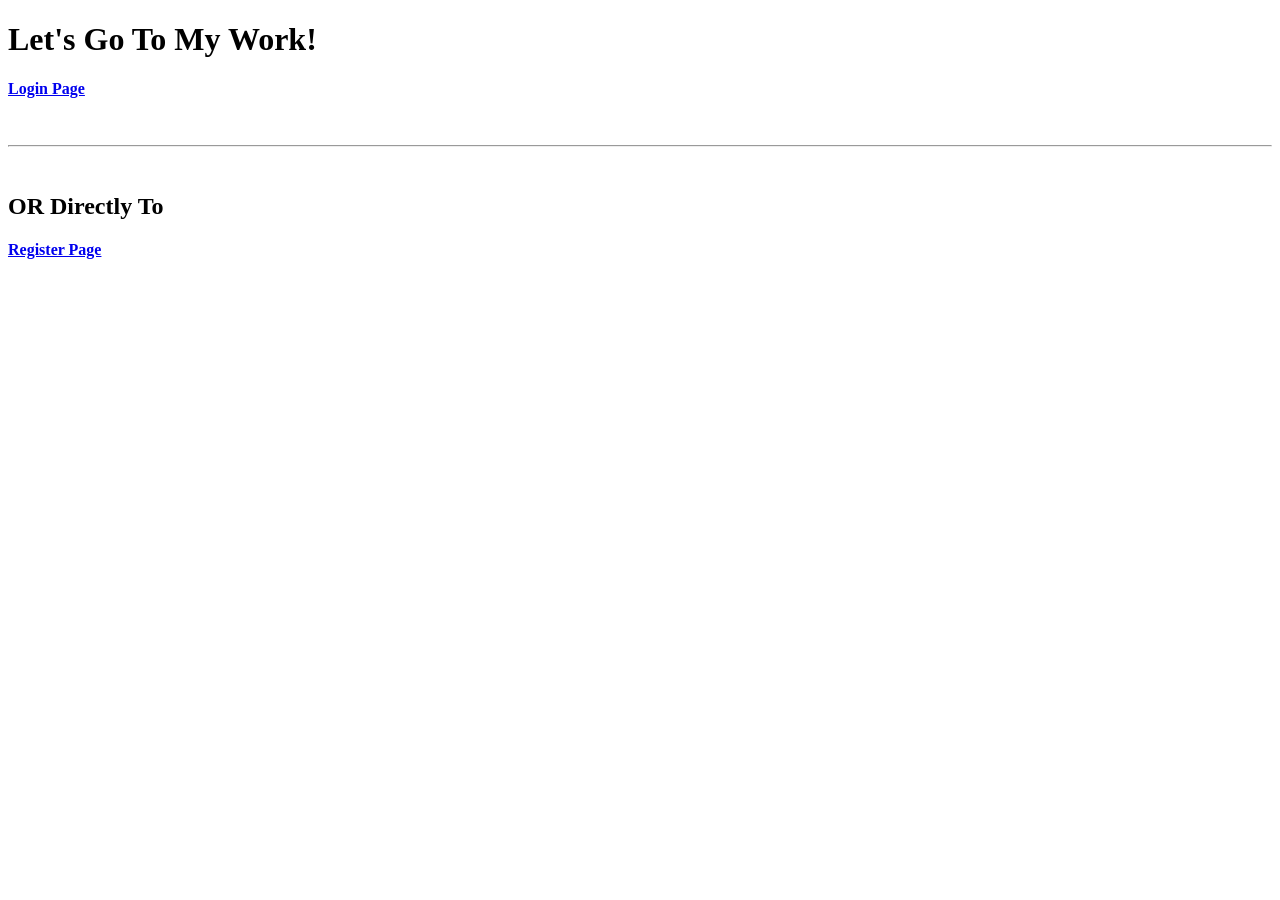
==== index.html @ 791057e5 "first commit" ====
<!DOCTYPE html>
<html lang="en">
<head>
    <meta charset="UTF-8">
    <meta name="viewport" content="width=device-width, initial-scale=1.0">
    <title>Thon Sopheaktra</title>
</head>
<body>
    <h1>Let's Go To My Work!</h1>
    <h4><a href="./login.html" target="_blank">Login Page</a></h4>
    <br>
    <hr>
    <br>
    <h2>OR Directly To</h2>
    <h4><a href="./Register.html" target="_blank">Register Page</a></h4>
</body>
</html>
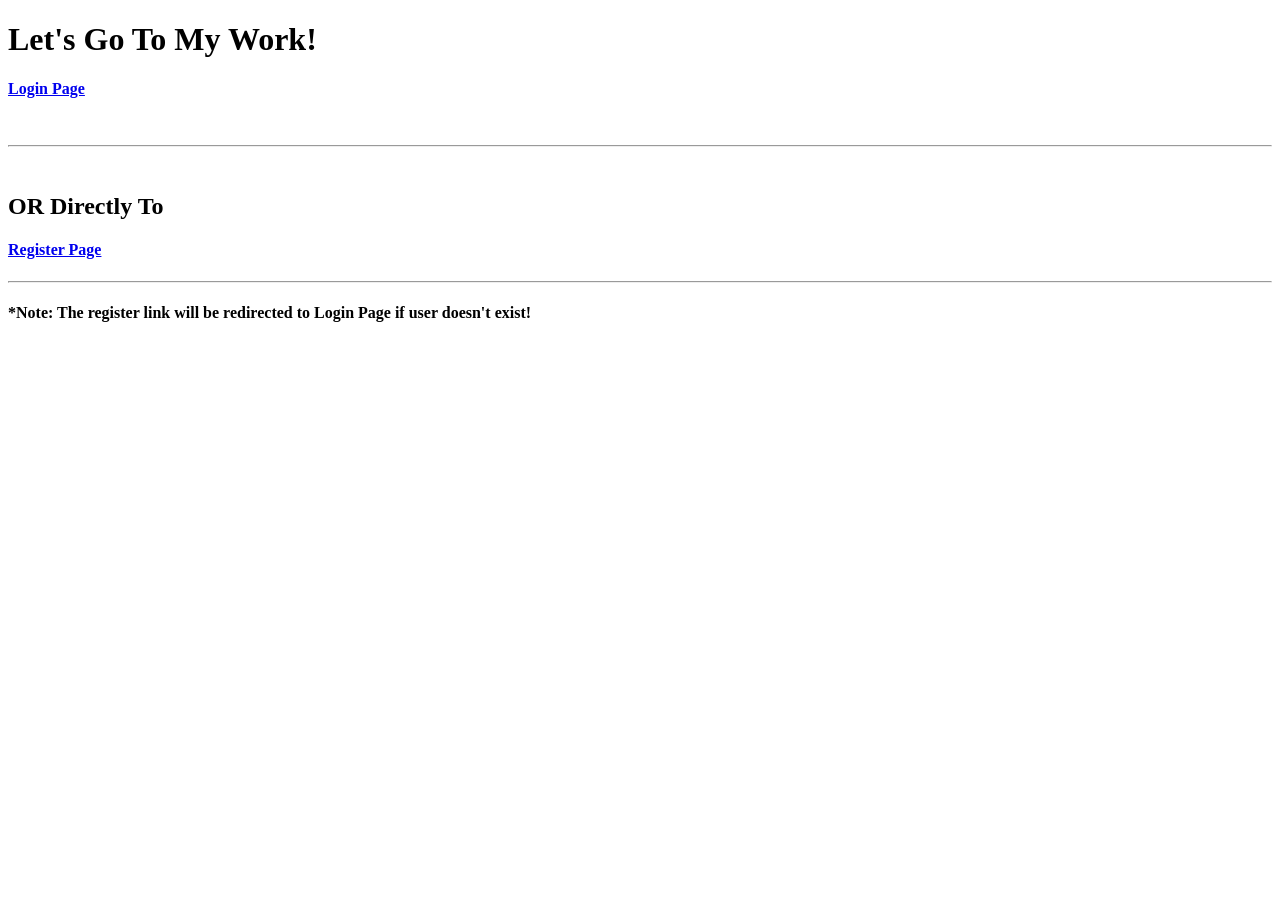
==== commit 7197a599: "first commit" ====
--- a/index.html
+++ b/index.html
@@ -13,5 +13,7 @@
     <br>
     <h2>OR Directly To</h2>
     <h4><a href="./Register.html" target="_blank">Register Page</a></h4>
+    <hr>
+    <h4>*Note: The register link will be redirected to Login Page if user doesn't exist!</h4>
 </body>
 </html>
